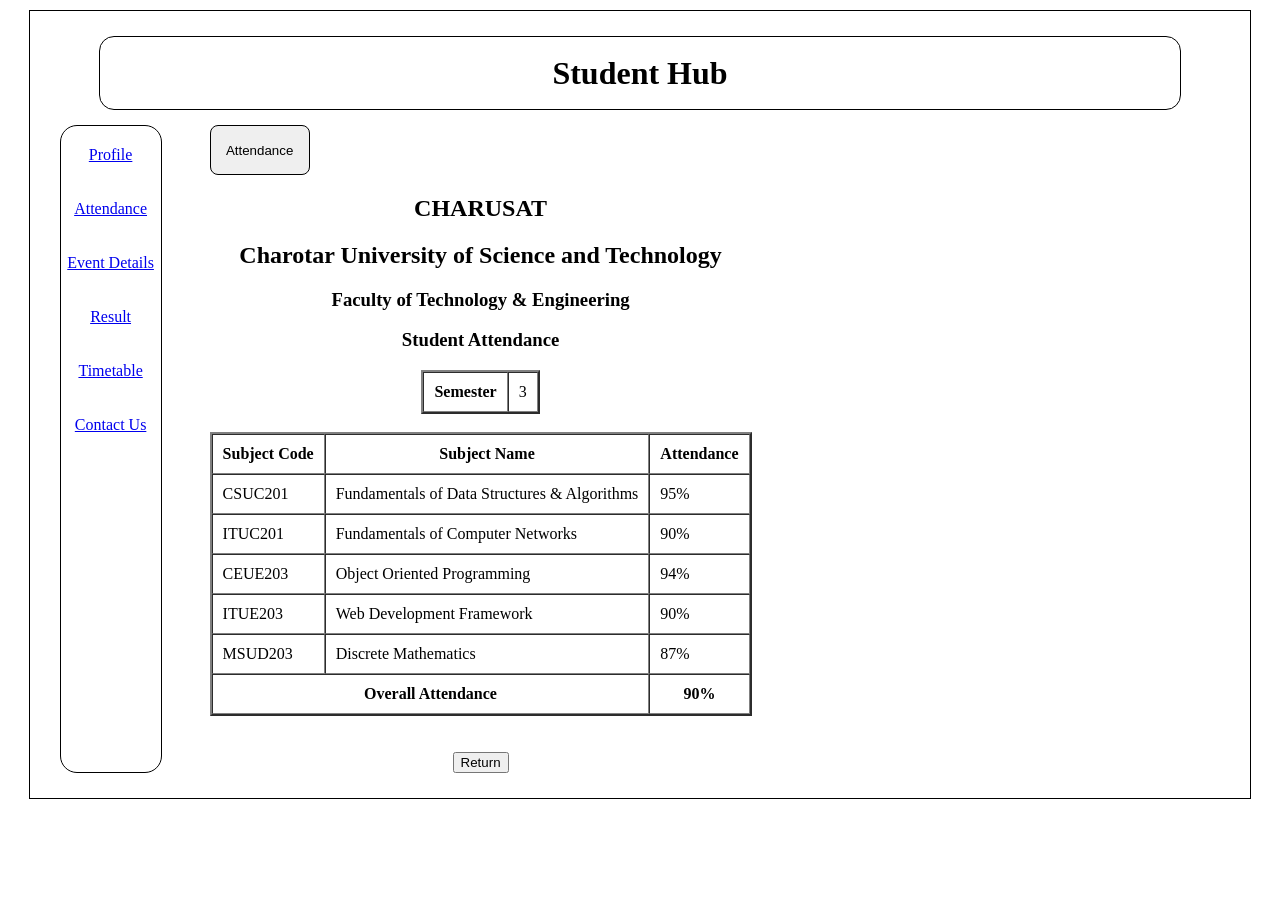
==== attendance.html @ 1156446b "Initial commit" ====
<!DOCTYPE html>
<html lang="en">

<head>
    <meta charset="UTF-8">
    <meta name="viewport" content="width=device-width, initial-scale=1.0">

    <title>Student Hub</title>
</head>

<body>

    <!-- Main Page Container -->
    <div style="
        border: 1px solid;
        width: 95%;
        min-height: 620px;
        margin: 10px auto;
        padding: 10px;
    ">


        <!-- Header -->
        <header style="
            border: 1px solid;
            border-radius: 15px;
            width: 90%;
            height: 72px;
            margin: 15px auto;
            display: flex;
            align-items: center;
            justify-content: center;
        ">

            <h1>
                Student Hub
            </h1>

        </header>


        <!-- Main Content -->
        <main style="
            display: flex;
            gap: 48px;
            margin: 15px 20px;
        ">
            <!-- Side Navigation Panel -->
            <nav style="
                border: 1px solid;
                border-radius: 17px;
                width: 100px;
                min-height: 360px;
                padding: 20px 0;
                text-align: center;
            ">


                <a href="profile.html">
                    Profile
                </a>

                <br><br><br>


                <a href="attendance.html">
                    Attendance
                </a>

                <br><br><br>


                <a href="event-details.html">
                    Event Details
                </a>

                <br><br><br>


                <a href="result.html">
                    Result
                </a>

                <br><br><br>


                <a href="timetable.html">
                    Timetable
                </a>

                <br><br><br>


                <a href="contact_us.html">
                    Contact Us
                </a>

            </nav>


            <!-- Main Page Content -->
            <section>

                <!-- Home Button -->
                <button style="
                    width: 100px;
                    height: 50px;
                    border: 1px solid;
                    border-radius: 8px;
                ">Attendance

                </button>


                <!-- Photo / Main Content Box -->
                <center>

<h1>CHARUSAT</h1>
<h2>Charotar University of Science and Technology</h2>
<h3>Faculty of Technology & Engineering</h3>
<h3>Student Attendance</h3>

<table border="2" cellpadding="10" cellspacing="0">


<tr>
    <td><b>Semester</b></td>
    <td>3</td>
</tr>

</table>

<br>

<table border="2" cellpadding="10" cellspacing="0">

<tr>
    <th>Subject Code</th>
    <th>Subject Name</th>
    <th>Attendance</th>
</tr>

<tr>
    <td>CSUC201</td>
    <td>Fundamentals of Data Structures & Algorithms</td>
    <td>95%</td>
</tr>

<tr>
    <td>ITUC201</td>
    <td>Fundamentals of Computer Networks</td>
    <td>90%</td>
</tr>

<tr>
    <td>CEUE203</td>
    <td>Object Oriented Programming</td>
    <td>94%</td>
</tr>

<tr>
    <td>ITUE203</td>
    <td>Web Development Framework</td>
    <td>90%</td>
</tr>

<tr>
    <td>MSUD203</td>
    <td>Discrete Mathematics</td>
    <td>87%</td>
</tr>

<tr>
    <th colspan="2">Overall Attendance</th>
    <th>90%</th>
</tr>

</table>

<br><br>

<a href="home.html">
    <button>Return</button>
</a>

</center>

            </section>

        </main>

    </div>

</body>

</html>
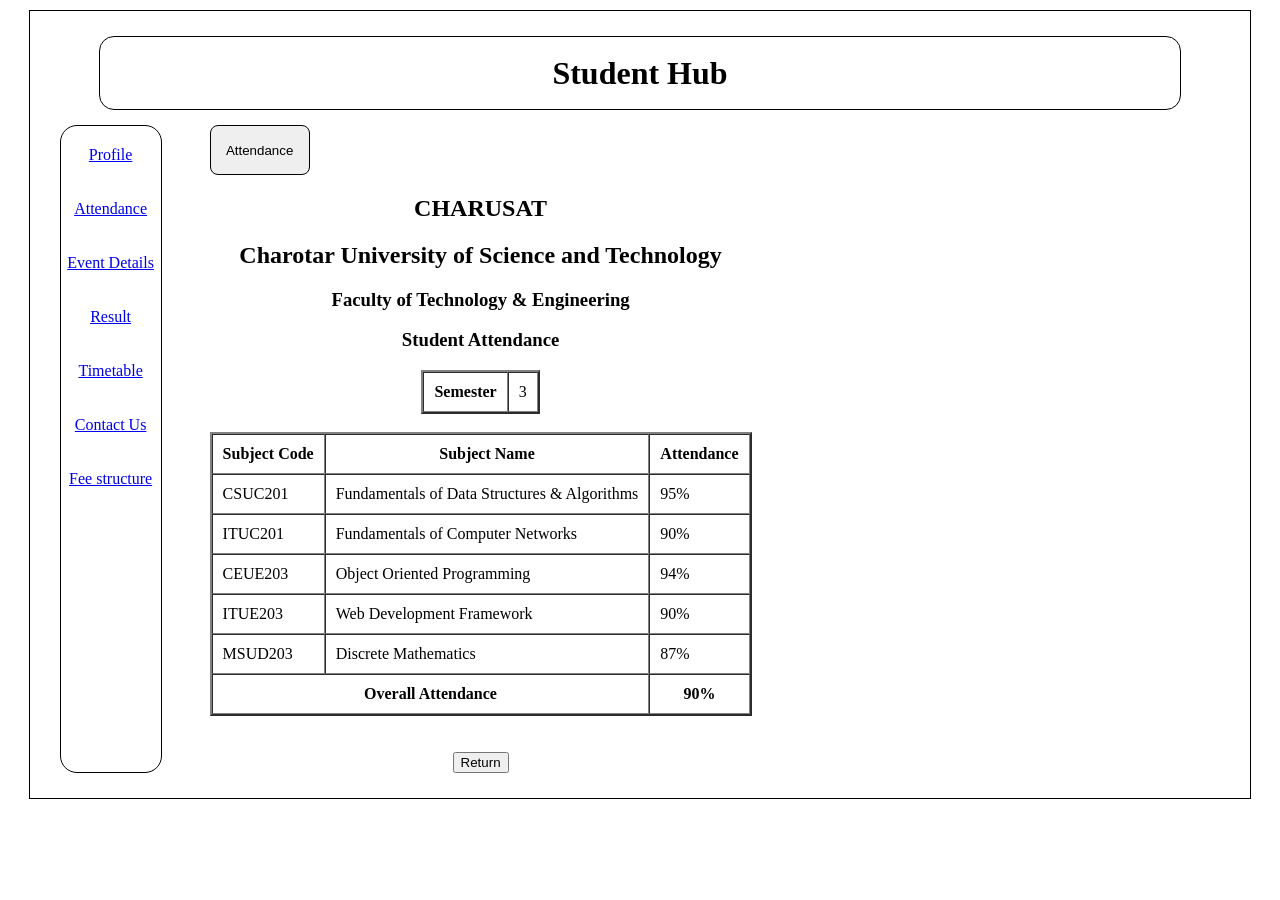
==== commit 6e5e2c63: "Updated StudentHub pages and added fee page" ====
--- a/attendance.html
+++ b/attendance.html
@@ -94,6 +94,12 @@
                 <a href="contact_us.html">
                     Contact Us
                 </a>
+                <br><br><br>
+
+
+                <a href="fee.html">
+                 Fee structure
+                </a>
 
             </nav>
 
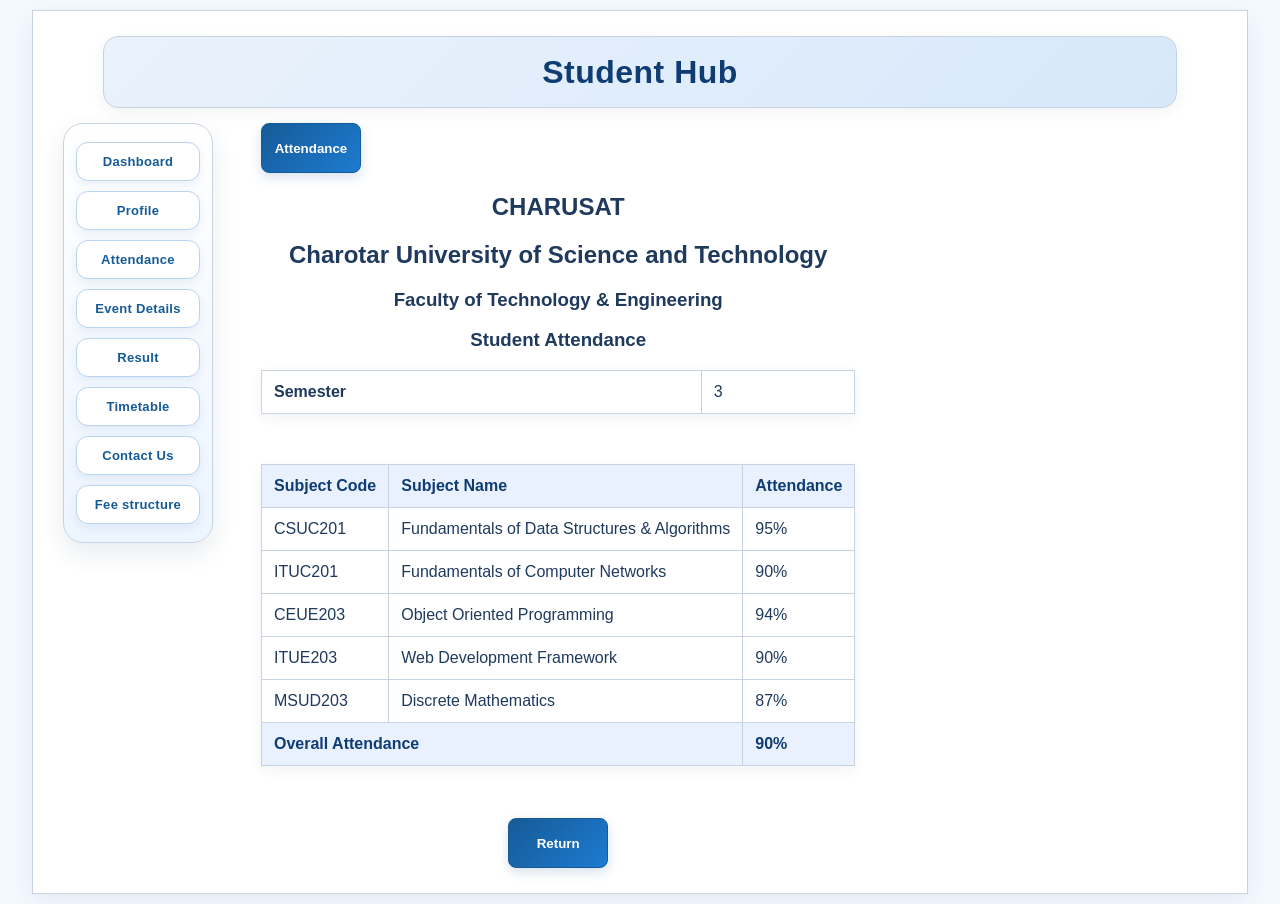
==== commit de9d91dd: "Changing HTML and adding CSS" ====
--- a/attendance.html
+++ b/attendance.html
@@ -6,31 +6,17 @@
     <meta name="viewport" content="width=device-width, initial-scale=1.0">
 
     <title>Student Hub</title>
+    <link rel="stylesheet" href="styles.css">
 </head>
 
 <body>
 
     <!-- Main Page Container -->
-    <div style="
-        border: 1px solid;
-        width: 95%;
-        min-height: 620px;
-        margin: 10px auto;
-        padding: 10px;
-    ">
+    <div class="main-container">
 
 
         <!-- Header -->
-        <header style="
-            border: 1px solid;
-            border-radius: 15px;
-            width: 90%;
-            height: 72px;
-            margin: 15px auto;
-            display: flex;
-            align-items: center;
-            justify-content: center;
-        ">
+        <header>
 
             <h1>
                 Student Hub
@@ -40,156 +26,141 @@
 
 
         <!-- Main Content -->
-        <main style="
-            display: flex;
-            gap: 48px;
-            margin: 15px 20px;
-        ">
+        <main>
             <!-- Side Navigation Panel -->
-            <nav style="
-                border: 1px solid;
-                border-radius: 17px;
-                width: 100px;
-                min-height: 360px;
-                padding: 20px 0;
-                text-align: center;
-            ">
+            <nav>
 
+                <a href="dashboard.html">Dashboard</a>
+               
 
                 <a href="profile.html">
                     Profile
                 </a>
 
-                <br><br><br>
+                
 
 
                 <a href="attendance.html">
                     Attendance
                 </a>
 
-                <br><br><br>
+                
 
 
                 <a href="event-details.html">
                     Event Details
                 </a>
 
-                <br><br><br>
+               
 
 
                 <a href="result.html">
                     Result
                 </a>
 
-                <br><br><br>
+              
 
 
                 <a href="timetable.html">
                     Timetable
                 </a>
 
-                <br><br><br>
+               
 
 
                 <a href="contact_us.html">
                     Contact Us
                 </a>
-                <br><br><br>
+                
 
 
                 <a href="fee.html">
-                 Fee structure
+                    Fee structure
                 </a>
 
             </nav>
+
 
 
             <!-- Main Page Content -->
             <section>
 
                 <!-- Home Button -->
-                <button style="
-                    width: 100px;
-                    height: 50px;
-                    border: 1px solid;
-                    border-radius: 8px;
-                ">Attendance
-
-                </button>
+                <button class="button-primary">Attendance</button>
 
 
                 <!-- Photo / Main Content Box -->
-                <center>
+                <div class="center-content">
 
-<h1>CHARUSAT</h1>
-<h2>Charotar University of Science and Technology</h2>
-<h3>Faculty of Technology & Engineering</h3>
-<h3>Student Attendance</h3>
+                    <h1>CHARUSAT</h1>
+                    <h2>Charotar University of Science and Technology</h2>
+                    <h3>Faculty of Technology & Engineering</h3>
+                    <h3>Student Attendance</h3>
 
-<table border="2" cellpadding="10" cellspacing="0">
+                    <table cellpadding="10" cellspacing="0">
 
 
-<tr>
-    <td><b>Semester</b></td>
-    <td>3</td>
-</tr>
+                        <tr>
+                            <td><b>Semester</b></td>
+                            <td>3</td>
+                        </tr>
 
-</table>
+                    </table>
 
-<br>
+                    <br>
 
-<table border="2" cellpadding="10" cellspacing="0">
+                    <table cellpadding="10" cellspacing="0">
 
-<tr>
-    <th>Subject Code</th>
-    <th>Subject Name</th>
-    <th>Attendance</th>
-</tr>
+                        <tr>
+                            <th>Subject Code</th>
+                            <th>Subject Name</th>
+                            <th>Attendance</th>
+                        </tr>
 
-<tr>
-    <td>CSUC201</td>
-    <td>Fundamentals of Data Structures & Algorithms</td>
-    <td>95%</td>
-</tr>
+                        <tr>
+                            <td>CSUC201</td>
+                            <td>Fundamentals of Data Structures & Algorithms</td>
+                            <td>95%</td>
+                        </tr>
 
-<tr>
-    <td>ITUC201</td>
-    <td>Fundamentals of Computer Networks</td>
-    <td>90%</td>
-</tr>
+                        <tr>
+                            <td>ITUC201</td>
+                            <td>Fundamentals of Computer Networks</td>
+                            <td>90%</td>
+                        </tr>
 
-<tr>
-    <td>CEUE203</td>
-    <td>Object Oriented Programming</td>
-    <td>94%</td>
-</tr>
+                        <tr>
+                            <td>CEUE203</td>
+                            <td>Object Oriented Programming</td>
+                            <td>94%</td>
+                        </tr>
 
-<tr>
-    <td>ITUE203</td>
-    <td>Web Development Framework</td>
-    <td>90%</td>
-</tr>
+                        <tr>
+                            <td>ITUE203</td>
+                            <td>Web Development Framework</td>
+                            <td>90%</td>
+                        </tr>
 
-<tr>
-    <td>MSUD203</td>
-    <td>Discrete Mathematics</td>
-    <td>87%</td>
-</tr>
+                        <tr>
+                            <td>MSUD203</td>
+                            <td>Discrete Mathematics</td>
+                            <td>87%</td>
+                        </tr>
 
-<tr>
-    <th colspan="2">Overall Attendance</th>
-    <th>90%</th>
-</tr>
+                        <tr>
+                            <th colspan="2">Overall Attendance</th>
+                            <th>90%</th>
+                        </tr>
 
-</table>
+                    </table>
 
-<br><br>
+                    <br><br>
 
-<a href="home.html">
-    <button>Return</button>
-</a>
+                    <a href="home.html">
+                        <button class="return-btn">Return</button>
+                    </a>
 
-</center>
+                </div>
 
             </section>
 
--- a/styles.css
+++ b/styles.css
@@ -0,0 +1,422 @@
+* {
+    box-sizing: border-box;
+}
+
+body {
+    margin: 0;
+    font-family: Arial, sans-serif;
+    background: #f4f9ff;
+    color: #1f3a5d;
+}
+
+.main-container {
+    border: 1px solid #c7d3e0;
+    background: #ffffff;
+    width: 95%;
+    min-height: 620px;
+    margin: 10px auto;
+    padding: 10px;
+    box-shadow: 0 8px 24px rgba(31, 58, 93, 0.07);
+}
+
+header {
+    border: 1px solid #c7d3e0;
+    border-radius: 15px;
+    width: 90%;
+    height: 72px;
+    margin: 15px auto;
+    display: flex;
+    align-items: center;
+    justify-content: center;
+    background: linear-gradient(135deg, #eaf2fb 0%, #d7e8fb 100%);
+    box-shadow: 0 4px 14px rgba(31, 58, 93, 0.06);
+}
+
+header h1 {
+    margin: 0;
+    color: #0e3c73;
+    letter-spacing: 0.5px;
+}
+
+nav {
+    border: 1px solid #c7d3e0;
+    border-radius: 20px;
+    width: 150px;
+    min-height: 380px;
+    padding: 18px 12px;
+    text-align: center;
+    background: linear-gradient(180deg, #ffffff 0%, #edf5ff 100%);
+    box-shadow: 0 10px 24px rgba(31, 58, 93, 0.10);
+    display: flex;
+    flex-direction: column;
+    gap: 10px;
+    align-self: flex-start;
+    flex-shrink: 0;
+}
+
+nav a {
+    display: block;
+    padding: 11px 12px;
+    border-radius: 12px;
+    border: 1px solid #b9d4ef;
+    background: #ffffff;
+    color: #165b97;
+    text-decoration: none;
+    font-weight: 600;
+    font-size: 13px;
+    letter-spacing: 0.3px;
+    box-shadow: 0 4px 10px rgba(22, 91, 151, 0.08);
+    transition: all 0.2s ease;
+}
+
+nav a:hover {
+    background: linear-gradient(135deg, #165b97 0%, #1d7bd1 100%);
+    color: #ffffff;
+    border-color: #165b97;
+    transform: translateY(-2px);
+    box-shadow: 0 8px 18px rgba(22, 91, 151, 0.28);
+}
+
+nav a:active {
+    transform: translateY(0);
+    box-shadow: 0 4px 10px rgba(22, 91, 151, 0.16);
+}
+
+main {
+    display: flex;
+    gap: 48px;
+    margin: 15px 20px;
+}
+
+.profile-content {
+    flex: 1;
+    min-width: 0;
+}
+
+.profile-hero {
+    display: flex;
+    align-items: center;
+    gap: 24px;
+    margin: 20px 0 24px;
+    padding: 20px;
+    border: 1px solid #c7d3e0;
+    border-radius: 16px;
+    background: linear-gradient(135deg, #eef5ff 0%, #f8fbff 100%);
+}
+
+.profile-photo-card {
+    display: flex;
+    flex-direction: column;
+    align-items: center;
+    gap: 10px;
+}
+
+.profile-photo-placeholder {
+    width: 180px;
+    height: 220px;
+    border-radius: 12px;
+    display: flex;
+    align-items: center;
+    justify-content: center;
+    overflow: hidden;
+    background: linear-gradient(135deg, #165b97, #4a8edb);
+    box-shadow: inset 0 0 0 4px #ffffff;
+}
+
+.profile-photo {
+    width: 100%;
+    height: 100%;
+    object-fit: cover;
+    display: block;
+}
+
+.profile-photo-bar {
+    padding: 8px 14px;
+    border-radius: 999px;
+    background: #165b97;
+    color: #ffffff;
+    font-size: 13px;
+    font-weight: 600;
+}
+
+.profile-name-card {
+    flex: 1;
+}
+
+.profile-name-card h2 {
+    margin: 0 0 8px;
+    color: #0e3c73;
+}
+
+.profile-name-card p {
+    margin: 6px 0;
+    color: #45627b;
+}
+
+.profile-details p {
+    margin: 8px 0;
+}
+
+.dashboard-content {
+    flex: 1;
+    min-width: 0;
+}
+
+.dashboard-hero {
+    display: flex;
+    justify-content: space-between;
+    align-items: center;
+    gap: 20px;
+    margin: 20px 0 24px;
+    padding: 20px;
+    border: 1px solid #c7d3e0;
+    border-radius: 16px;
+    background: linear-gradient(135deg, #eef5ff 0%, #f8fbff 100%);
+}
+
+.dashboard-badge {
+    padding: 10px 16px;
+    border-radius: 999px;
+    background: #165b97;
+    color: #ffffff;
+    font-weight: 600;
+}
+
+.dashboard-grid {
+    display: grid;
+    grid-template-columns: repeat(auto-fit, minmax(180px, 1fr));
+    gap: 16px;
+    margin-bottom: 20px;
+}
+
+.dashboard-card,
+.dashboard-panel {
+    padding: 18px;
+    border: 1px solid #c7d3e0;
+    border-radius: 14px;
+    background: #f8fbff;
+}
+
+.dashboard-card h3,
+.dashboard-panel h3 {
+    margin-top: 0;
+    color: #0e3c73;
+}
+
+.dashboard-card p {
+    font-size: 24px;
+    font-weight: 700;
+    margin: 8px 0;
+    color: #165b97;
+}
+
+.dashboard-panel ul {
+    padding-left: 18px;
+}
+
+.dashboard-panel a {
+    color: #165b97;
+    text-decoration: none;
+}
+
+.dashboard-panel a:hover {
+    text-decoration: underline;
+}
+
+button,
+.button-primary,
+.return-btn,
+.login-btn,
+.signup-btn,
+.btn {
+    border-radius: 8px;
+    border: 1px solid #165b97;
+    background: linear-gradient(135deg, #165b97 0%, #1d7bd1 100%);
+    color: #ffffff;
+    cursor: pointer;
+    font-weight: 600;
+    box-shadow: 0 4px 12px rgba(22, 91, 151, 0.18);
+    transition: all 0.2s ease;
+}
+
+button:hover,
+.button-primary:hover,
+.return-btn:hover,
+.login-btn:hover,
+.signup-btn:hover,
+.btn:hover {
+    opacity: 0.95;
+    transform: translateY(-1px);
+    box-shadow: 0 6px 16px rgba(22, 91, 151, 0.24);
+}
+
+.button-primary,
+.return-btn {
+    width: 100px;
+    height: 50px;
+}
+
+.login-btn,
+.signup-btn {
+    width: auto;
+    padding: 12px 22px;
+    height: auto;
+}
+
+.form-submit {
+    width: auto;
+    height: 35px;
+    padding: 10px 18px;
+}
+
+table {
+    width: 100%;
+    max-width: 720px;
+    border-collapse: collapse;
+    margin: 16px auto;
+    background: #ffffff;
+    box-shadow: 0 4px 12px rgba(31, 58, 93, 0.06);
+}
+
+table th,
+table td {
+    border: 1px solid #c7d3e0;
+    padding: 12px;
+    text-align: left;
+}
+
+table th {
+    background: #e9f1ff;
+    color: #0e3c73;
+}
+
+.center-content {
+    text-align: center;
+}
+
+.table-scroll {
+    overflow-x: auto;
+    max-width: 100%;
+}
+
+.timetable-table {
+    width: 100%;
+    max-width: none;
+    margin: 0;
+    font-size: 12px;
+}
+
+.timetable-table th,
+.timetable-table td {
+    padding: 6px 8px;
+    white-space: nowrap;
+}
+
+.login-container,
+.signup-container {
+    max-width: 420px;
+    margin: 40px auto;
+    padding: 28px;
+    border-radius: 18px;
+    border: 1px solid #c7d3e0;
+    background: #ffffff;
+    box-shadow: 0 8px 24px rgba(31, 58, 93, 0.08);
+}
+
+.login-container .logo,
+.signup-container .logo {
+    text-align: center;
+    margin-bottom: 24px;
+}
+
+.login-container label,
+.signup-container label {
+    display: block;
+    margin-bottom: 8px;
+    color: #1f3a5d;
+}
+
+.login-container input,
+.signup-container input,
+.signup-container select {
+    width: 100%;
+    padding: 12px 14px;
+    border-radius: 10px;
+    border: 1px solid #c7d3e0;
+    margin-top: 6px;
+    box-sizing: border-box;
+    background: #fbfdff;
+}
+
+.login-container input:focus,
+.signup-container input:focus,
+.signup-container select:focus {
+    outline: none;
+    border-color: #165b97;
+    box-shadow: 0 0 0 3px rgba(22, 91, 151, 0.12);
+}
+
+.links {
+    text-align: center;
+    margin-top: 18px;
+}
+
+.links a {
+    color: #165b97;
+    text-decoration: none;
+}
+
+.links a:hover {
+    text-decoration: underline;
+}
+
+.form-group {
+    margin-bottom: 18px;
+}
+
+.input-container {
+    margin-top: 6px;
+}
+
+.divider {
+    text-align: center;
+    margin: 18px 0;
+    color: #556c8a;
+}
+
+.contact-info {
+    font-size: 20px;
+    line-height: 1.6;
+    max-width: 420px;
+    margin: 0 auto 24px;
+}
+
+.contact-card {
+    width: 100%;
+    max-width: 420px;
+    border: 1px solid #c7d3e0;
+    padding: 20px;
+    background: #f5f8ff;
+    border-radius: 12px;
+    margin: 0 auto;
+}
+
+.contact-card form .form-group {
+    margin-bottom: 18px;
+}
+
+.contact-card form input,
+.contact-card form textarea {
+    width: 100%;
+    padding: 12px 14px;
+    border-radius: 10px;
+    border: 1px solid #c7d3e0;
+    margin-top: 6px;
+    box-sizing: border-box;
+    background: #fbfdff;
+}
+
+.contact-card form textarea {
+    min-height: 100px;
+    resize: none;
+}
